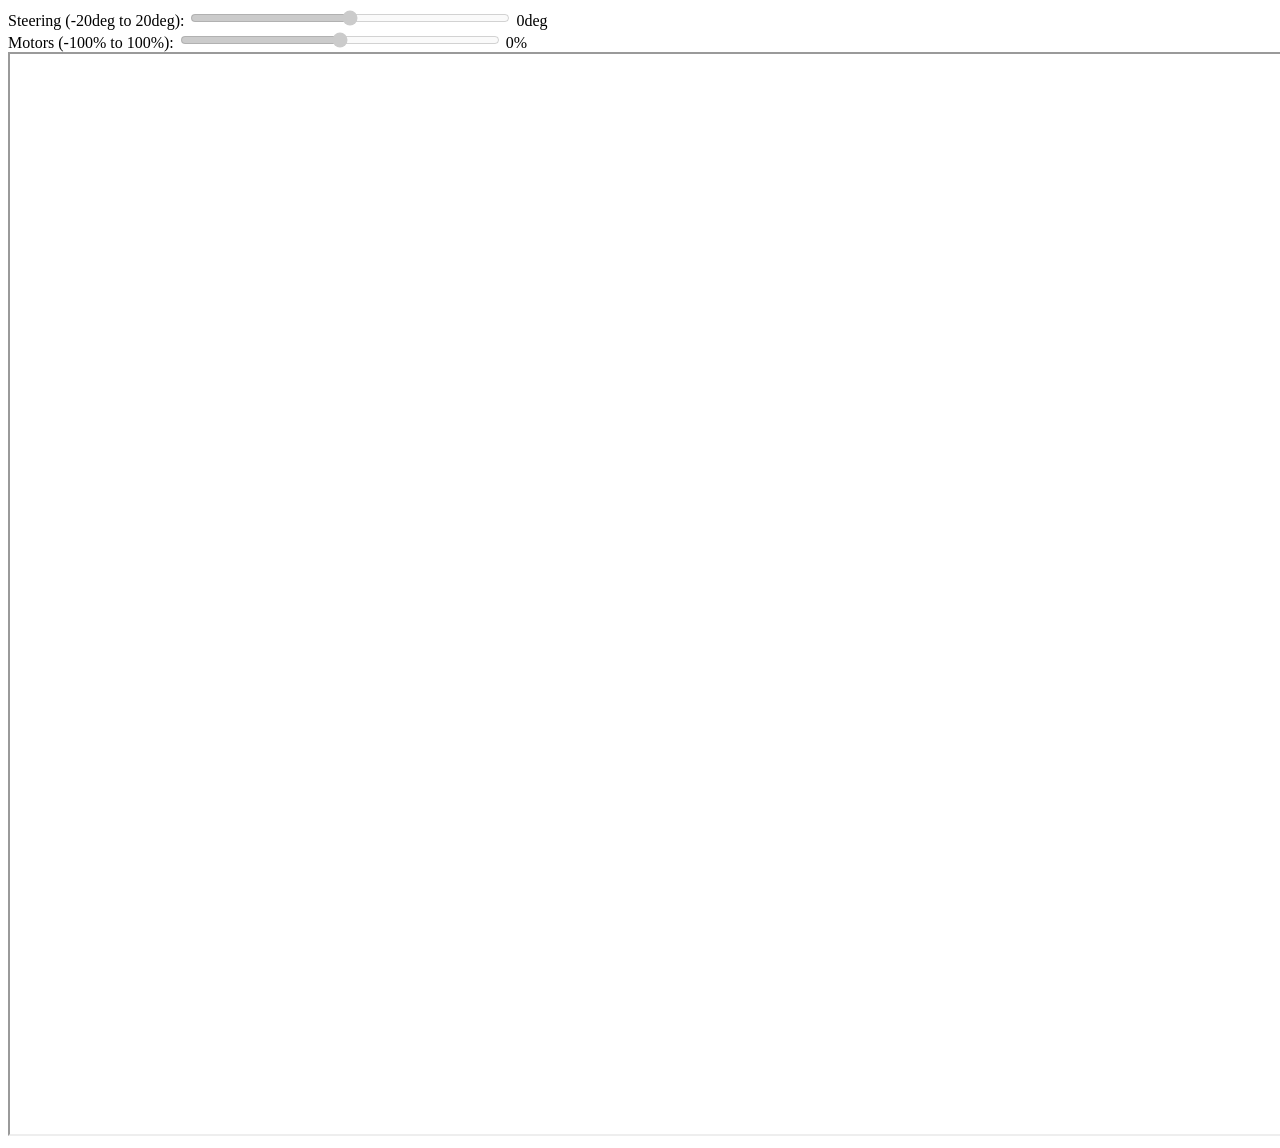
==== frontend/index.html @ 76404b92 "Initial Commit" ====
<!DOCTYPE html>
<html lang="en">
<head>
    <meta charset="UTF-8">
    <meta name="viewport" content="width=device-width, initial-scale=1.0">
    <title>Robot Steering Console</title>
</head>
<body>
    <label for="slider1">Steering (-20deg to 20deg): </label>
    <input type="range" id="slider1" min="-20" max="20" value="0" style="width: 20rem;">
    <span id="slider1-value">0deg</span><br>

    <label for="slider2">Motors (-100% to 100%): </label>
    <input type="range" id="slider2" min="-100" max="100" value="0" style="width: 20rem;">
    <span id="slider2-value">0%</span><br>

    <iframe id="camera-feed" src="" scrolling="no" style="width: 1920px; height: 1080px;"></iframe>
</body>
<script>
    const WEBSOCKET_ADDR = "ws://raspberrypi:8080";
    const WEBRTC_CAMERA_ADDR = "http://raspberrypi:8889/rpi";

    const socket = new WebSocket(WEBSOCKET_ADDR);

    let gamepadHandlerInterval = null;
    let isConnected = false;

    const slider1 = document.getElementById("slider1");
    const slider1Value = document.getElementById("slider1-value");

    const slider2 = document.getElementById("slider2");
    const slider2Value = document.getElementById("slider2-value");

    const cameraFeed = document.getElementById("camera-feed");

    function setSteering(value) {
        if (!isConnected) return;

        slider1.value = value;
        slider1Value.textContent = slider1.value + 'deg';
        socket.send("steer " + slider1.value);
    }

    function setMotors(value) {
        if (!isConnected) return;

        slider2.value = value;
        slider2Value.textContent = slider2.value + '%';
        socket.send("motors " + slider2.value);
    }

    function setIsConnected(value) {
        isConnected = value;

        slider1.disabled = !isConnected;
        slider2.disabled = !isConnected;

        if (isConnected) {
            cameraFeed.src = WEBRTC_CAMERA_ADDR;
        } else {
            cameraFeed.src = "";
        }
    }

    function gamepadHandler() {
        const gamepads = navigator.getGamepads();
        const gamepad = gamepads[0];

        if (!gamepad) {
            return;
        }

        const leftTrigger = gamepad.buttons[6].value;
        const rightTrigger = gamepad.buttons[7].value;

        const leftStickX = gamepad.axes[0];
        const leftStickY = gamepad.axes[1];
        const rightStickX = gamepad.axes[2];
        const rightStickY = gamepad.axes[3];
        
        setSteering(leftStickX * 20.0);
        setMotors((rightTrigger - leftTrigger) * 100.0);
        //console.log("LStick: (" + leftStickX.toFixed(2) + ", " + leftStickY.toFixed(2) + "),\nRStick: (" + rightStickX.toFixed(2) + ", " + rightStickY.toFixed(2) + "),\nLTrigger: " + leftTrigger.toFixed(2) + ", RTrigger: " + rightTrigger.toFixed(2))
    }
    
    setIsConnected(false);

    slider1.addEventListener("input", function() {
        setSteering(slider1.value)
    });

    slider2.addEventListener("input", function() {
        setMotors(slider2.value);
    });

    socket.addEventListener("open", (event) => {
        console.log("Connected to the robot");
        setIsConnected(true);
    });
    socket.addEventListener("close", (event) => {
        console.log("Disconnected from the robot");
        setIsConnected(false);
    });

    socket.addEventListener("message", (event) => {
        console.log("echo: ", event.data);
    });

    window.addEventListener("gamepadconnected", (e) => {
        console.log(
            "Gamepad %d: %s connected with %d buttons, %d axes",
            e.gamepad.index,
            e.gamepad.id,
            e.gamepad.buttons.length,
            e.gamepad.axes.length,
        );

        if (gamepadHandlerInterval == null) {
            gamepadHandlerInterval = setInterval(gamepadHandler, 20);
        }
    });
    window.addEventListener("gamepaddisconnected", (e) => {
        console.log(
            "Gamepad %d: %s disconnected",
            e.gamepad.index,
            e.gamepad.id,
        );

        if (navigator.getGamepads().length === 0) {
            clearInterval(gamepadHandlerInterval);
        
            gamepadHandlerInterval = null;
        }
    });
</script>
</html>
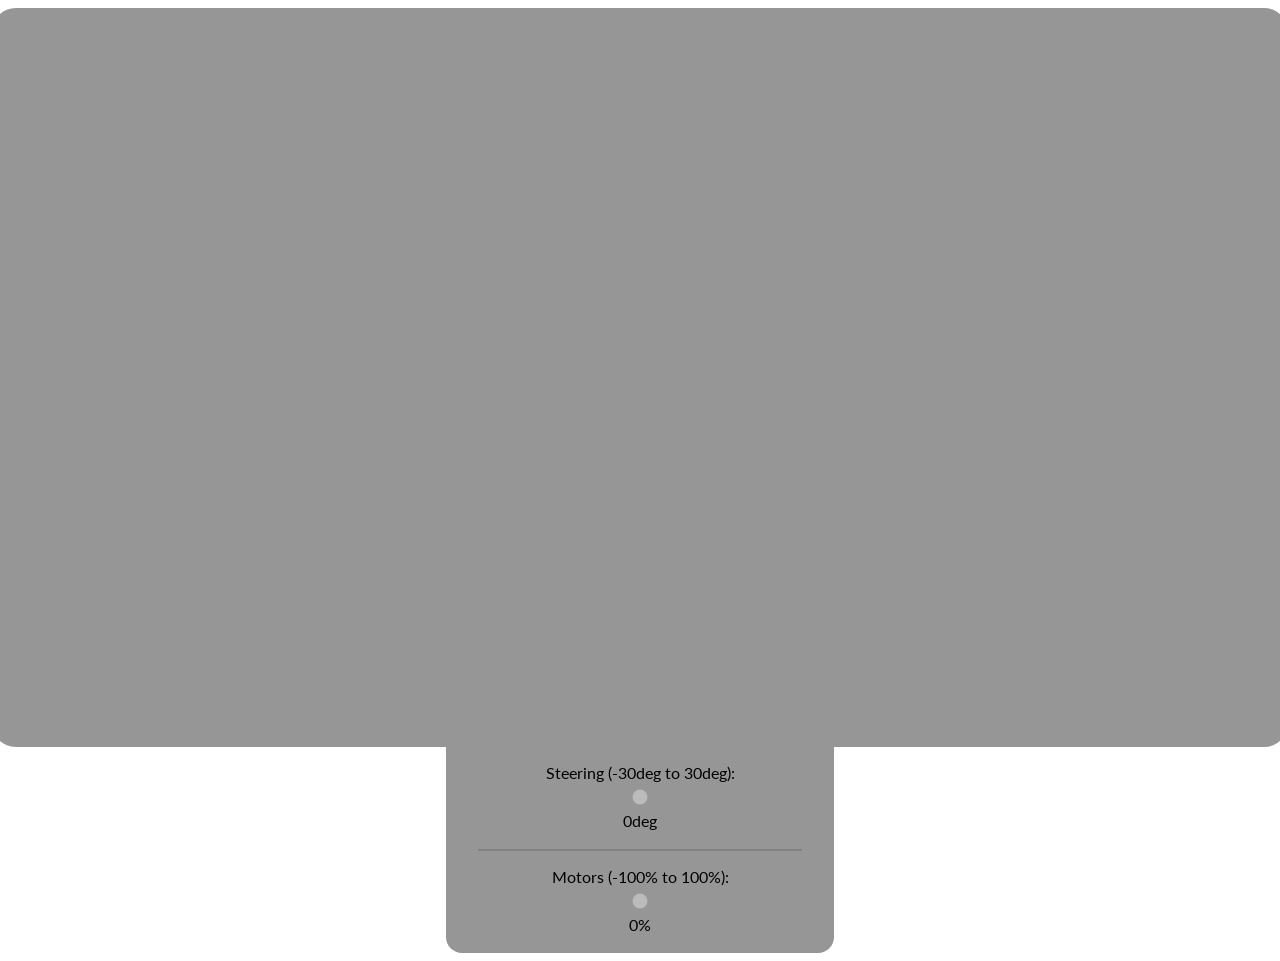
==== commit f81be8cc: "New frame and mAntPWM CH32V003 board" ====
--- a/frontend/index.html
+++ b/frontend/index.html
@@ -4,17 +4,30 @@
     <meta charset="UTF-8">
     <meta name="viewport" content="width=device-width, initial-scale=1.0">
     <title>Robot Steering Console</title>
+    <link rel="preconnect" href="https://fonts.googleapis.com">
+    <link rel="preconnect" href="https://fonts.gstatic.com" crossorigin>
+    <link href="https://fonts.googleapis.com/css2?family=Lato:ital,wght@0,100;0,300;0,400;0,700;0,900;1,100;1,300;1,400;1,700;1,900&family=Nunito:ital,wght@0,200..1000;1,200..1000&family=Rubik:ital,wght@0,300..900;1,300..900&display=swap" rel="stylesheet">
+    <link rel="stylesheet" href="styles.css">
 </head>
 <body>
-    <label for="slider1">Steering (-20deg to 20deg): </label>
-    <input type="range" id="slider1" min="-20" max="20" value="0" style="width: 20rem;">
-    <span id="slider1-value">0deg</span><br>
+    <div class="camera-container">
+        <iframe id="camera-feed" src="" scrolling="no" style="width: 1280px; height: 720px;"></iframe>
+    </div>
+    <div class="controller">
+        <div class="slider-container">
+            <label for="slider1">Steering (-30deg to 30deg): </label>
+            <input class="slider" type="range" id="slider1" min="-30" max="30" value="0" style="width: 20rem;">
+            <span id="slider1-value">0deg</span><br>
+        </div>
 
-    <label for="slider2">Motors (-100% to 100%): </label>
-    <input type="range" id="slider2" min="-100" max="100" value="0" style="width: 20rem;">
-    <span id="slider2-value">0%</span><br>
+        <div class="spacer"></div>
 
-    <iframe id="camera-feed" src="" scrolling="no" style="width: 1920px; height: 1080px;"></iframe>
+        <div class="slider-container">
+            <label for="slider2">Motors (-100% to 100%): </label>
+            <input class="slider" type="range" id="slider2" min="-100" max="100" value="0" style="width: 20rem;">
+            <span id="slider2-value">0%</span><br>
+        </div>
+    </div> 
 </body>
 <script>
     const WEBSOCKET_ADDR = "ws://raspberrypi:8080";
@@ -78,7 +91,7 @@
         const rightStickX = gamepad.axes[2];
         const rightStickY = gamepad.axes[3];
         
-        setSteering(leftStickX * 20.0);
+        setSteering(leftStickX * 30.0);
         setMotors((rightTrigger - leftTrigger) * 100.0);
         //console.log("LStick: (" + leftStickX.toFixed(2) + ", " + leftStickY.toFixed(2) + "),\nRStick: (" + rightStickX.toFixed(2) + ", " + rightStickY.toFixed(2) + "),\nLTrigger: " + leftTrigger.toFixed(2) + ", RTrigger: " + rightTrigger.toFixed(2))
     }
--- a/frontend/styles.css
+++ b/frontend/styles.css
@@ -0,0 +1,70 @@
+body {
+    font-family: "Lato", sans-serif;
+    font-weight: 400;
+    font-style: normal;
+
+    display: flex;
+    flex-direction: column;
+    flex-wrap: nowrap;
+    justify-content: center;
+    align-items: center;
+}
+
+/* The slider itself */
+.slider {
+  appearance: none;
+  border-radius: 10px;
+  width: 100%; /* Full-width */
+  height: 25px; /* Specified height */
+  outline: none; /* Remove outline */
+  opacity: 0.7; /* Set transparency (for mouse-over effects on hover) */
+  transition: opacity .2s;
+}
+
+.slider:hover {
+  opacity: 1; /* Fully shown on mouse-over */
+  cursor: pointer;
+}
+
+
+iframe {
+    border: none;
+    border-radius: 1rem;
+}
+.camera-container {
+    background-color: rgb(150, 150, 150);
+    padding: 0.5rem;
+    border-radius: 1.5rem;
+}
+
+
+.controller {
+    background-color: rgb(150, 150, 150);
+
+    padding-top: 1rem;
+    padding-left: 2rem;
+    padding-right: 2rem;
+
+    border-bottom-right-radius: 1rem;
+    border-bottom-left-radius: 1rem;
+
+    display: flex;
+    flex-direction: column;
+    flex-wrap: nowrap;
+
+    
+}
+
+.slider-container {
+    display: flex;
+    flex-direction: column;
+    flex-wrap: nowrap;
+    justify-content: center;
+    align-items: center;
+}
+
+.spacer {
+    background-color: grey;
+    height: 2px;
+    margin-bottom: 1rem;
+}
